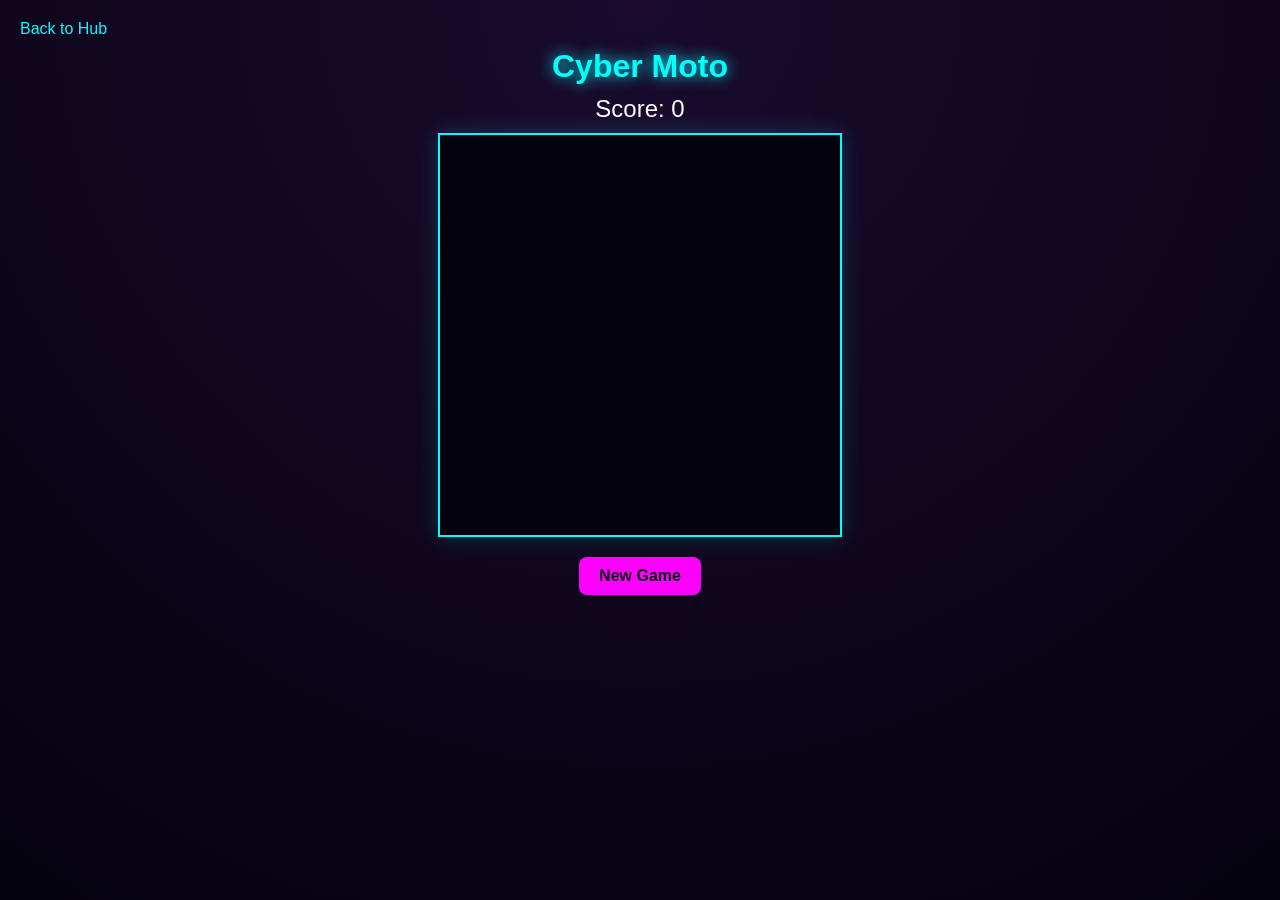
==== games/cyber-moto.html @ 32b71707 "Rename cyber-moto.htm to cyber-moto.html" ====
<!DOCTYPE html>
<html lang="en">
<head>
<meta charset="UTF-8">
<meta name="viewport" content="width=device-width, initial-scale=1.0">
<title>Cyber Moto</title>
<style>
  body {
    margin: 0;
    min-height: 100vh;
    font-family: Arial, Helvetica, sans-serif;
    background: radial-gradient(circle at top, #1a0b2e, #05020f);
    color: #fff;
    display: flex;
    flex-direction: column;
    align-items: center;
    padding: 20px;
    box-sizing: border-box;
  }
  a.back { color: #0ff; text-decoration: none; align-self: flex-start; }
  h1 { color: #0ff; text-shadow: 0 0 15px #0ff; margin: 10px 0; }
  #score { font-size: 24px; margin-bottom: 10px; }
  canvas {
    border: 2px solid #0ff;
    box-shadow: 0 0 20px rgba(0, 255, 255, 0.2);
    background: #05020f;
  }
  button {
    margin-top: 20px;
    padding: 10px 20px;
    font-size: 16px;
    background: #f0f;
    border: none;
    border-radius: 8px;
    cursor: pointer;
    color: #05020f;
    font-weight: bold;
  }
</style>
</head>
<body>
<a class="back" href="../index.html">Back to Hub</a>
<h1>Cyber Moto</h1>
<div id="score">Score: 0</div>
<canvas id="game" width="400" height="400"></canvas>
<button id="restart">New Game</button>

<script>
const canvas = document.getElementById("game");
const ctx = canvas.getContext("2d");
const scoreEl = document.getElementById("score");

const moto = { x: 50, y: 300, width: 20, height: 20, speed: 5 };
const obstacles = [];
let score = 0;
let gameInterval;
let level = 1;

function createObstacle() {
  const minHeight = 50;
  const maxHeight = canvas.height - 100;
  const height = Math.random() * (maxHeight - minHeight) + minHeight;
  return { x: canvas.width, y: canvas.height - height, width: 20, height: height };
}

function draw() {
  // Clear
  ctx.fillStyle = "#05020f";
  ctx.fillRect(0, 0, canvas.width, canvas.height);

  // Draw Moto
  ctx.fillStyle = "#0ff";
  ctx.fillRect(moto.x, moto.y, moto.width, moto.height);

  // Draw Obstacles
  ctx.fillStyle = "#f0f";
  obstacles.forEach(obstacle => ctx.fillRect(obstacle.x, obstacle.y, obstacle.width, obstacle.height));

  // Draw Score
  ctx.fillStyle = "#fff";
  ctx.font = "24px Arial";
  ctx.fillText("Score: " + score, 10, 30);
}

function update() {
  // Move Moto
  if (moto.y >= 0 && moto.y <= canvas.height - moto.height) {
    const move = (e) => {
      if (e.key === "ArrowUp") moto.y -= moto.speed;
      if (e.key === "ArrowDown") moto.y += moto.speed;
    };
    window.addEventListener("keydown", move);
  }

  // Move Obstacles
  obstacles.forEach(obstacle => obstacle.x -= 3 + level);

  // Check for Collision
  obstacles.forEach(obstacle => {
    if (moto.x < obstacle.x + obstacle.width &&
        moto.x + moto.width > obstacle.x &&
        moto.y < obstacle.y + obstacle.height &&
        moto.y + moto.height > obstacle.y) {
      gameOver();
      return;
    }
  });

  // Remove Passed Obstacles
  obstacles = obstacles.filter(obstacle => obstacle.x + obstacle.width > 0);

  // Add New Obstacle
  if (obstacles.length === 0 || obstacles[obstacles.length - 1].x < canvas.width - 200) {
    obstacles.push(createObstacle());
  }

  // Increase Score
  if (obstacles.length > 0 && obstacles[0].x + obstacles[0].width < moto.x + moto.width) {
    score++;
    scoreEl.textContent = "Score: " + score;
  }

  draw();
}

function gameOver() {
  clearInterval(gameInterval);
  alert("Game Over! Score: " + score);
}

function start() {
  moto.y = 300;
  obstacles.length = 0;
  score = 0;
  scoreEl.textContent = "Score: 0";
  level = 1;
  clearInterval(gameInterval);
  gameInterval = setInterval(update, 30);
}

document.getElementById("restart").onclick = start;
start();
</script>
</body>
</html>
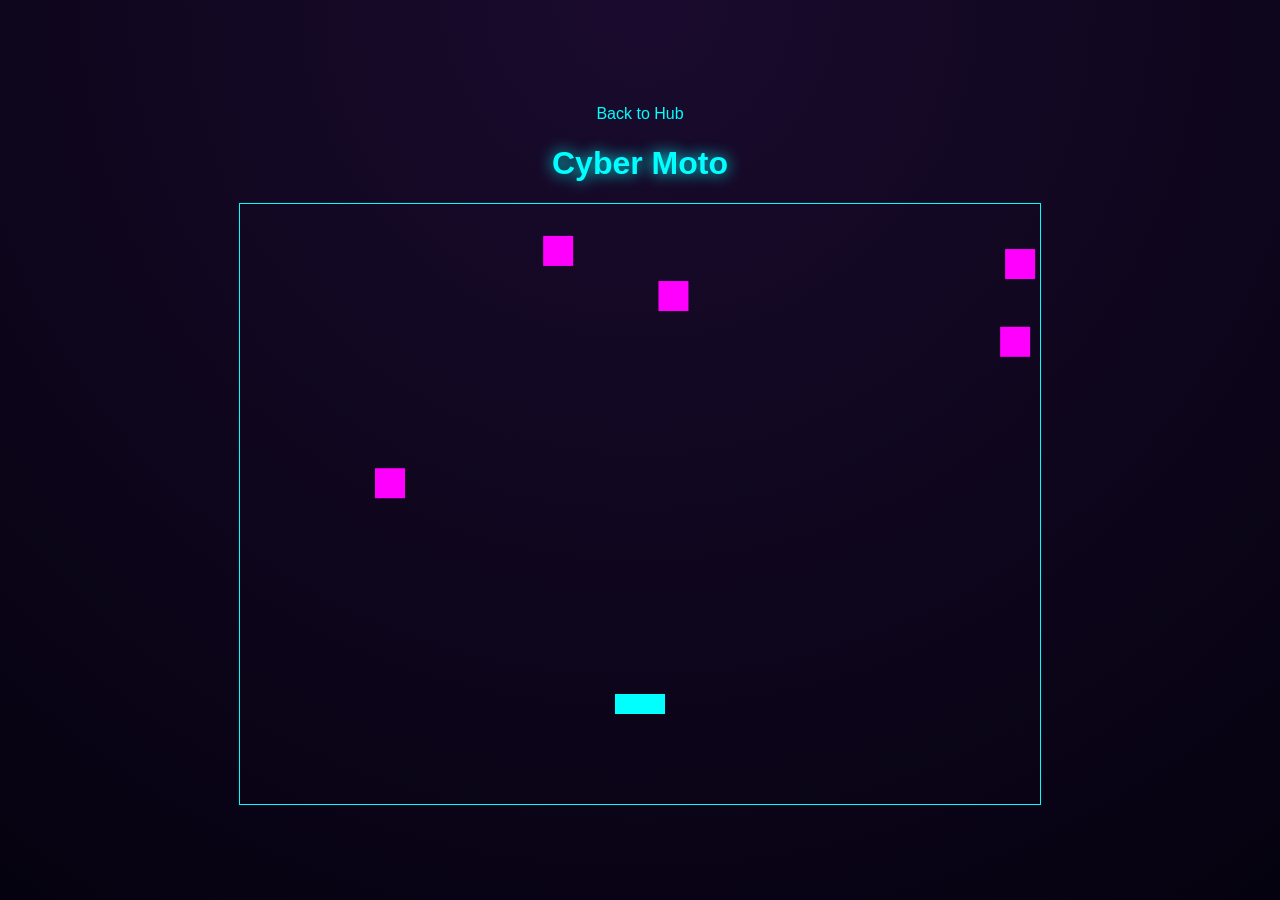
==== commit 33d39a91: "Update cyber-moto.html" ====
--- a/games/cyber-moto.html
+++ b/games/cyber-moto.html
@@ -3,143 +3,140 @@
 <head>
 <meta charset="UTF-8">
 <meta name="viewport" content="width=device-width, initial-scale=1.0">
-<title>Cyber Moto</title>
+<title>Cyber Moto Game</title>
 <style>
   body {
     margin: 0;
-    min-height: 100vh;
-    font-family: Arial, Helvetica, sans-serif;
     background: radial-gradient(circle at top, #1a0b2e, #05020f);
-    color: #fff;
+    color: #0ff;
     display: flex;
     flex-direction: column;
     align-items: center;
-    padding: 20px;
-    box-sizing: border-box;
+    justify-content: center;
+    height: 100vh;
+    font-family: Arial, Helvetica, sans-serif;
   }
-  a.back { color: #0ff; text-decoration: none; align-self: flex-start; }
-  h1 { color: #0ff; text-shadow: 0 0 15px #0ff; margin: 10px 0; }
-  #score { font-size: 24px; margin-bottom: 10px; }
-  canvas {
-    border: 2px solid #0ff;
-    box-shadow: 0 0 20px rgba(0, 255, 255, 0.2);
-    background: #05020f;
-  }
-  button {
-    margin-top: 20px;
-    padding: 10px 20px;
-    font-size: 16px;
-    background: #f0f;
-    border: none;
-    border-radius: 8px;
-    cursor: pointer;
-    color: #05020f;
-    font-weight: bold;
-  }
+  canvas { border: 1px solid #0ff; }
+  a.back { color: #0ff; text-decoration: none; margin-top: 10px; }
+  h1 { color: #0ff; text-shadow: 0 0 15px #0ff; }
 </style>
 </head>
 <body>
 <a class="back" href="../index.html">Back to Hub</a>
 <h1>Cyber Moto</h1>
-<div id="score">Score: 0</div>
-<canvas id="game" width="400" height="400"></canvas>
-<button id="restart">New Game</button>
+<canvas id="gameCanvas" width="800" height="600"></canvas>
 
 <script>
-const canvas = document.getElementById("game");
-const ctx = canvas.getContext("2d");
-const scoreEl = document.getElementById("score");
+const canvas = document.getElementById('gameCanvas');
+const ctx = canvas.getContext('2d');
 
-const moto = { x: 50, y: 300, width: 20, height: 20, speed: 5 };
-const obstacles = [];
-let score = 0;
-let gameInterval;
-let level = 1;
+let moto = {
+  x: canvas.width / 2,
+  y: canvas.height - 100,
+  width: 50,
+  height: 20,
+  speed: 5,
+  angle: 0
+};
 
-function createObstacle() {
-  const minHeight = 50;
-  const maxHeight = canvas.height - 100;
-  const height = Math.random() * (maxHeight - minHeight) + minHeight;
-  return { x: canvas.width, y: canvas.height - height, width: 20, height: height };
+let keys = {
+  right: false,
+  left: false,
+  up: false
+};
+
+let obstacles = [];
+const obstacleCount = 5;
+
+for (let i = 0; i < obstacleCount; i++) {
+  obstacles.push({
+    x: Math.random() * (canvas.width - 30),
+    y: Math.random() * (canvas.height / 2),
+    width: 30,
+    height: 30
+  });
 }
 
-function draw() {
-  // Clear
-  ctx.fillStyle = "#05020f";
-  ctx.fillRect(0, 0, canvas.width, canvas.height);
-
-  // Draw Moto
-  ctx.fillStyle = "#0ff";
-  ctx.fillRect(moto.x, moto.y, moto.width, moto.height);
-
-  // Draw Obstacles
-  ctx.fillStyle = "#f0f";
-  obstacles.forEach(obstacle => ctx.fillRect(obstacle.x, obstacle.y, obstacle.width, obstacle.height));
-
-  // Draw Score
-  ctx.fillStyle = "#fff";
-  ctx.font = "24px Arial";
-  ctx.fillText("Score: " + score, 10, 30);
+function drawMoto() {
+  ctx.save();
+  ctx.translate(moto.x, moto.y);
+  ctx.rotate(moto.angle);
+  ctx.fillStyle = '#0ff';
+  ctx.fillRect(-moto.width / 2, -moto.height / 2, moto.width, moto.height);
+  ctx.restore();
 }
 
-function update() {
-  // Move Moto
-  if (moto.y >= 0 && moto.y <= canvas.height - moto.height) {
-    const move = (e) => {
-      if (e.key === "ArrowUp") moto.y -= moto.speed;
-      if (e.key === "ArrowDown") moto.y += moto.speed;
-    };
-    window.addEventListener("keydown", move);
+function drawObstacles() {
+  ctx.fillStyle = '#f0f';
+  obstacles.forEach(obstacle => {
+    ctx.fillRect(obstacle.x, obstacle.y, obstacle.width, obstacle.height);
+  });
+}
+
+function clearCanvas() {
+  ctx.clearRect(0, 0, canvas.width, canvas.height);
+}
+
+function updateMoto() {
+  if (keys.left && moto.x > 0) {
+    moto.x -= moto.speed;
+    moto.angle = -0.1;
   }
+  if (keys.right && moto.x < canvas.width - moto.width) {
+    moto.x += moto.speed;
+    moto.angle = 0.1;
+  }
+  if (keys.up && moto.y > 0) {
+    moto.y -= moto.speed;
+  }
+  if (!keys.left && !keys.right) {
+    moto.angle = 0;
+  }
+}
 
-  // Move Obstacles
-  obstacles.forEach(obstacle => obstacle.x -= 3 + level);
-
-  // Check for Collision
+function checkCollision() {
   obstacles.forEach(obstacle => {
-    if (moto.x < obstacle.x + obstacle.width &&
-        moto.x + moto.width > obstacle.x &&
-        moto.y < obstacle.y + obstacle.height &&
-        moto.y + moto.height > obstacle.y) {
-      gameOver();
-      return;
+    if (
+      moto.x < obstacle.x + obstacle.width &&
+      moto.x + moto.width > obstacle.x &&
+      moto.y < obstacle.y + obstacle.height &&
+      moto.y + moto.height > obstacle.y
+    ) {
+      alert("Game Over!");
+      document.location.reload();
     }
   });
-
-  // Remove Passed Obstacles
-  obstacles = obstacles.filter(obstacle => obstacle.x + obstacle.width > 0);
-
-  // Add New Obstacle
-  if (obstacles.length === 0 || obstacles[obstacles.length - 1].x < canvas.width - 200) {
-    obstacles.push(createObstacle());
-  }
-
-  // Increase Score
-  if (obstacles.length > 0 && obstacles[0].x + obstacles[0].width < moto.x + moto.width) {
-    score++;
-    scoreEl.textContent = "Score: " + score;
-  }
-
-  draw();
 }
 
-function gameOver() {
-  clearInterval(gameInterval);
-  alert("Game Over! Score: " + score);
+function updateGame() {
+  clearCanvas();
+  drawMoto();
+  drawObstacles();
+  updateMoto();
+  checkCollision();
 }
 
-function start() {
-  moto.y = 300;
-  obstacles.length = 0;
-  score = 0;
-  scoreEl.textContent = "Score: 0";
-  level = 1;
-  clearInterval(gameInterval);
-  gameInterval = setInterval(update, 30);
+function keyDownHandler(e) {
+  if (e.key === 'ArrowRight') keys.right = true;
+  if (e.key === 'ArrowLeft') keys.left = true;
+  if (e.key === 'ArrowUp') keys.up = true;
 }
 
-document.getElementById("restart").onclick = start;
-start();
+function keyUpHandler(e) {
+  if (e.key === 'ArrowRight') keys.right = false;
+  if (e.key === 'ArrowLeft') keys.left = false;
+  if (e.key === 'ArrowUp') keys.up = false;
+}
+
+document.addEventListener('keydown', keyDownHandler);
+document.addEventListener('keyup', keyUpHandler);
+
+function gameLoop() {
+  updateGame();
+  requestAnimationFrame(gameLoop);
+}
+
+gameLoop();
 </script>
 </body>
 </html>
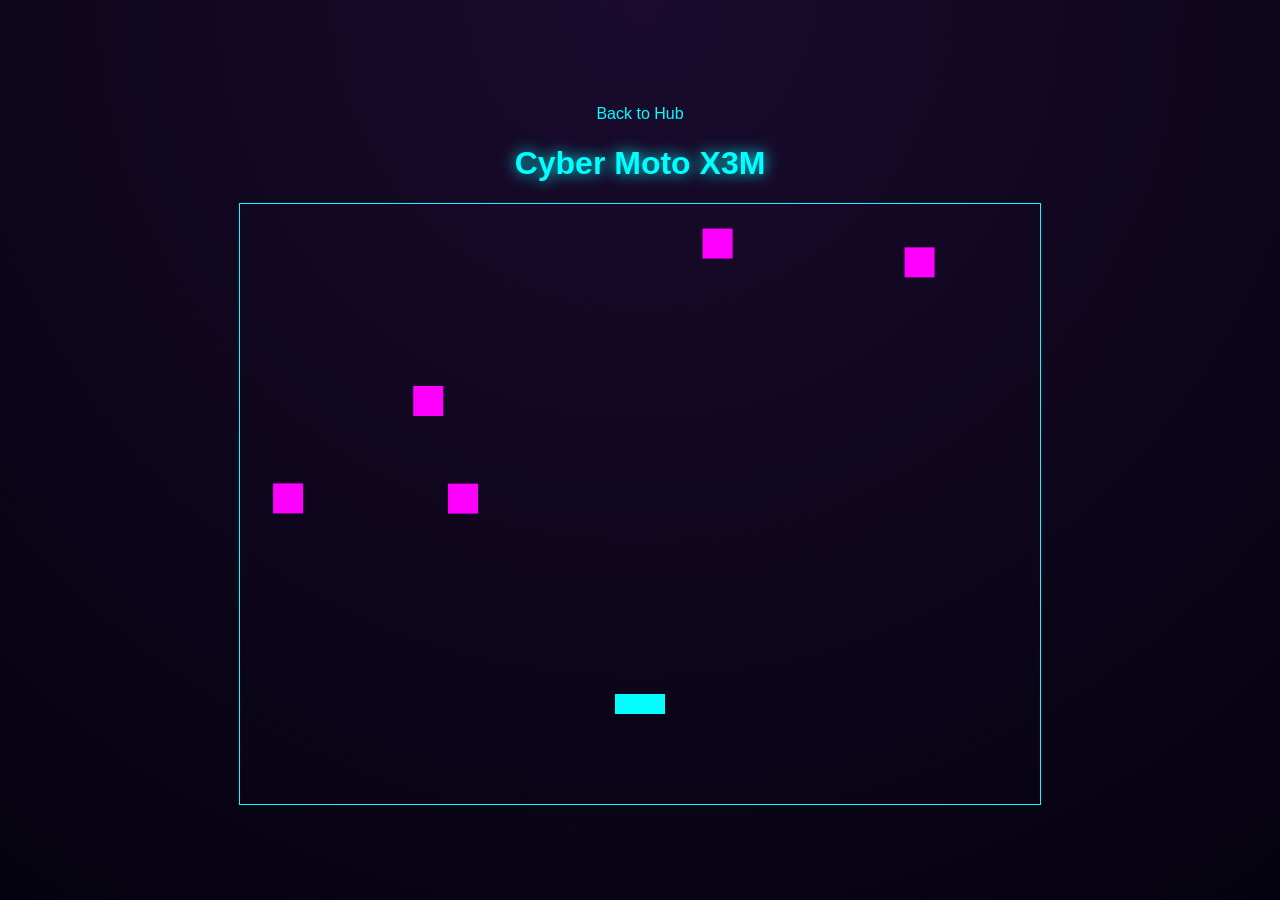
==== commit 09c8a7e0: "Update cyber-moto.html" ====
--- a/games/cyber-moto.html
+++ b/games/cyber-moto.html
@@ -3,7 +3,7 @@
 <head>
 <meta charset="UTF-8">
 <meta name="viewport" content="width=device-width, initial-scale=1.0">
-<title>Cyber Moto Game</title>
+<title>Cyber Moto X3M</title>
 <style>
   body {
     margin: 0;
@@ -23,7 +23,7 @@
 </head>
 <body>
 <a class="back" href="../index.html">Back to Hub</a>
-<h1>Cyber Moto</h1>
+<h1>Cyber Moto X3M</h1>
 <canvas id="gameCanvas" width="800" height="600"></canvas>
 
 <script>
@@ -35,17 +35,23 @@
   y: canvas.height - 100,
   width: 50,
   height: 20,
-  speed: 5,
-  angle: 0
+  speed: 0,
+  maxSpeed: 5,
+  acceleration: 0.1,
+  brake: 0.2,
+  angle: 0,
+  flipCount: 0,
+  flipLimit: 2
 };
 
 let keys = {
   right: false,
   left: false,
-  up: false
+  up: false,
+  down: false
 };
 
-let obstacles = [];
+const obstacles = [];
 const obstacleCount = 5;
 
 for (let i = 0; i < obstacleCount; i++) {
@@ -78,6 +84,15 @@
 }
 
 function updateMoto() {
+  if (keys.up) {
+    moto.speed += moto.acceleration;
+    if (moto.speed > moto.maxSpeed) moto.speed = moto.maxSpeed;
+  }
+  if (keys.down) {
+    moto.speed -= moto.brake;
+    if (moto.speed < 0) moto.speed = 0;
+  }
+
   if (keys.left && moto.x > 0) {
     moto.x -= moto.speed;
     moto.angle = -0.1;
@@ -86,11 +101,24 @@
     moto.x += moto.speed;
     moto.angle = 0.1;
   }
-  if (keys.up && moto.y > 0) {
-    moto.y -= moto.speed;
-  }
+
   if (!keys.left && !keys.right) {
     moto.angle = 0;
+  }
+
+  if (moto.flipCount < moto.flipLimit) {
+    if (keys.left) {
+      moto.y -= 10;
+      moto.flipCount++;
+    }
+    if (keys.right) {
+      moto.y -= 10;
+      moto.flipCount++;
+    }
+  }
+
+  if (moto.flipCount >= moto.flipLimit) {
+    moto.flipCount = 0;
   }
 }
 
@@ -120,12 +148,14 @@
   if (e.key === 'ArrowRight') keys.right = true;
   if (e.key === 'ArrowLeft') keys.left = true;
   if (e.key === 'ArrowUp') keys.up = true;
+  if (e.key === 'ArrowDown') keys.down = true;
 }
 
 function keyUpHandler(e) {
   if (e.key === 'ArrowRight') keys.right = false;
   if (e.key === 'ArrowLeft') keys.left = false;
   if (e.key === 'ArrowUp') keys.up = false;
+  if (e.key === 'ArrowDown') keys.down = false;
 }
 
 document.addEventListener('keydown', keyDownHandler);
